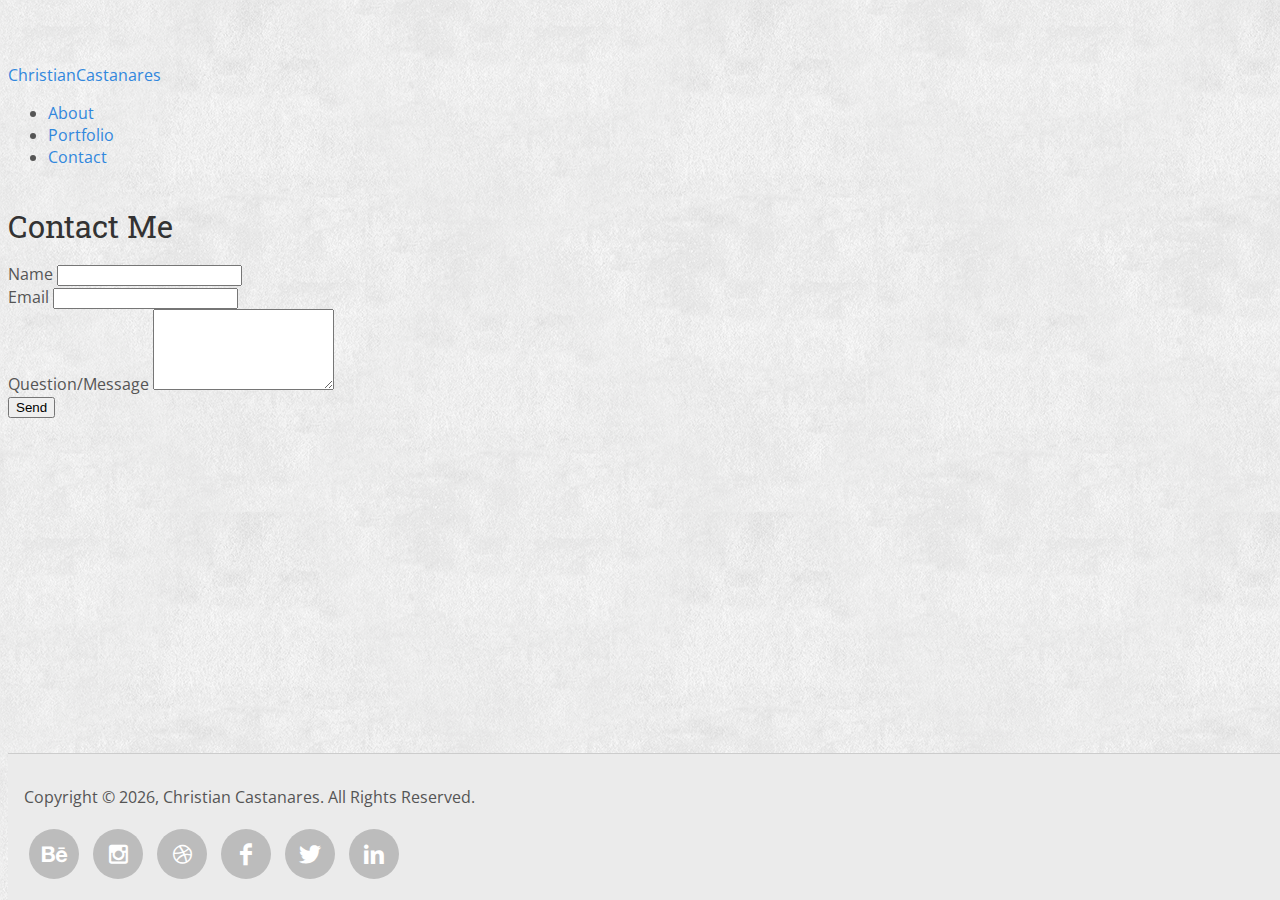
==== contact.html @ 137ad4ee "adding initial files with bootstrap css" ====
<!DOCTYPE html>
<html lang="en">
<head>
    <meta charset="utf-8">
    <meta http-equiv="X-UA-Compatible" content="IE=edge">
    <title>Basic Portfolio | Contact</title>
    <meta name="viewport" content="width=device-width, initial-scale=1">
    <link rel="shortcut icon" type="image/x-icon" href="assets/images/profile-image.png">
    <link type="text/css" rel="stylesheet" href="https://fonts.googleapis.com/css?family=Open+Sans:400,600,700|Roboto+Slab:300,400,700">
    <link rel="stylesheet" type="text/css" media="screen" href="assets/css/style.css">
</head>
<body>
<header id="header-wrapper" class="wrap">
    <div class="container">
        <div class="col-lg-10 centered">
            <a class="logo" href="index.html">ChristianCastanares</a>
            <nav class="nav">
                <ul>
                    <li class="nav-item"><a class="nav-link" href="index.html">About</a></li>
                    <li class="nav-item"><a class="nav-link" href="portfolio.html">Portfolio</a></li>
                    <li class="nav-item"><a class="nav-link" href="contact.html">Contact</a></li>
                </ul>
            </nav>
        </div>
    </div>
</header>

<main>
    <div class="container">
        <article class="col-lg-10 centered">
            <div class="box">
                <h1 class="head h2">Contact Me</h1>
                <form action="#">
                    <div class="form_row block">
                        <label for="name">Name</label>
                        <input id="name" class="input" maxlength="80" name="name" size="20" type="text">
                    </div>
                    <div class="form_row block">
                        <label for="email">Email</label>
                        <input id="email" class="input" maxlength="80" name="name" size="20" type="email">
                    </div>
                    <div class="form_row block textarea">
                        <label for="message">Question/Message</label>                            <textarea id="message" class="input" name="description" rows="5"></textarea>
                    </div>
                    <div class="form_row field button">
                        <input id="send" type="submit" value="Send" name="send">
                    </div>
                </form>
            </div>
        </article>
    </div>
</main>

<footer>
    <div class="container">
        <div class="col-lg-10 centered">
            <p class="copyright center">Copyright &#169; <script id="year_display">var y=new Date().getFullYear();var s=document.getElementById("year_display");s.parentNode.replaceChild(document.createTextNode(y),s);</script>, Christian Castanares. All Rights Reserved.</p>
            <p class="center">
                <a class="social behance" href="https://www.behance.net/xtianares" title="Follow me in Behance+"><span class="icon-behance"></span></a>
                <a class="social instagram" href="https://www.instagram.com/xtianares" title="Follow me in Instagram"><span class="icon-instagram"></span></a>
                <a class="social dribbble" href="https://dribbble.com/xtianares" title="Follow me in Dribbble"><span class="icon-dribbble"></span></a>
                <a class="social facebook" href="https://www.facebook.com/xtianCastanares" title="Like me in Facebook"><span class="icon-facebook"></span></a>
                <a class="social twitter" href="https://twitter.com/xtianares" title="Follow me in Twitter"><span class="icon-twitter"></span></a>
                <a class="social linkedin" href="https://www.linkedin.com/in/xtianares" title="Connect with me in LinkedIn"><span class="icon-linkedin"></span></a>
            </p>
        </div>
    </div>
</footer>

<script src="https://ajax.googleapis.com/ajax/libs/jquery/3.3.1/jquery.min.js"></script>
<script src="assets/js/main.js"></script>

</body>
</html>
---- assets/css/style.css ----
/* ----------------------------------------------------------------------------
    Typography
----------------------------------------------------------------------------- */
h1, h2, h3, h4, h5 {
    /*margin: 25px 0 15px 0;*/
    margin: 1.2em 0 0.5em 0;
    padding: 0;
    color: #333333;
    font-family: 'Roboto Slab', 'Open Sans', 'Trebuchet MS', Verdana, Arial, Helvetica, sans-serif;
    font-weight: 400 !important;
    text-rendering: optimizeLegibility;
    line-height: 1.4;
}
h1, .h1 { font-size: 1.602em; margin-top: 0; }
h2, .h2 { font-size: 1.424em; }
h3, .h3 { font-size: 1.266em; }
h4, .h4 { font-size: 1.125em; }
h5, .h5 { font-size: 1em; }
h1 a, h2 a, h3 a, h4 a, h5 a, h6 a { color: #3187DD; }
a { color: #3187DD; text-decoration: none; outline: none !important; }
a:hover, a:active { /*text-decoration: underline;*/ border-width: 0 0 1px 0; border-style: dotted; -webkit-tap-highlight-color: rgba(0,0,0,0); }
a[href^="tel:"] { color: inherit; border: 0; }
a.img:hover, a.img:active { text-decoration: none; border: 0; }

@media (min-width: 48em) { /* Medium devices (tablets, 768px and up) */
    h1, .h1 { font-size: 1.8em; }
    h2, .h2 { font-size: 1.55em; }
    h3, .h3 { font-size: 1.32em; }
    h4, .h4 { font-size: 1.125em; }
    h5, .h5 { font-size: 1em; }
}
@media (min-width: 62em) { /* Large devices (desktops, 992px and up) */
    h1, .h1 { font-size: 2.074em; }
    h2, .h2 { font-size: 1.728em; }
    h3, .h3 { font-size: 1.44em; }
    h4, .h4 { font-size: 1.2em; }
    h5, .h5 { font-size: 1.1em; }
}
@media (min-width: 75em) { /* Extra large devices (large desktops, 1200px and up) */
    h1, .h1 { font-size: 2.441em; }
    h2, .h2 { font-size: 1.953em; }
    h3, .h3 { font-size: 1.563em; }
    h4, .h4 { font-size: 1.25em; }
    h5, .h5 { font-size: 1.1em; }
}

/* ----------------------------------------------------------------------------
    Font Icons
----------------------------------------------------------------------------- */
@font-face {
    font-family: 'icons';
    src: url('../font/icons.eot?24804043');
    src: url('../font/icons.eot?24804043#iefix') format('embedded-opentype'),
         url('../font/icons.woff?24804043') format('woff'),
         url('../font/icons.ttf?24804043') format('truetype'),
         url('../font/icons.svg?24804043#icon') format('svg');
    font-weight: normal;
    font-style: normal;
}
[class^="icon-"]:before, [class*=" icon-"]:before {
    font-family: "icons";
    font-style: normal;
    font-weight: normal;
    speak: none;
    display: inline-block;
    text-decoration: inherit;
    width: 1em;
    margin-right: .2em;
    text-align: center;
    /* opacity: .8; */
    /* For safety - reset parent styles, that can break glyph codes*/
    font-variant: normal;
    text-transform: none;
    /* fix buttons height, for twitter bootstrap */
    line-height: 1em;
    /* Animation center compensation - margins should be symmetric */
    /* remove if not needed */
    margin-left: .2em;
    /* you can be more comfortable with increased icons size */
    /* font-size: 120%; */
    /* Font smoothing. That was taken from TWBS */
    /*-webkit-font-smoothing: antialiased;
    -moz-osx-font-smoothing: grayscale;*/
    /* Uncomment for 3D effect */
    /* text-shadow: 1px 1px 1px rgba(127, 127, 127, 0.3); */
}
.icon-dribbble:before { content: '\e801'; }
.icon-instagram:before { content: '\e802'; }
.icon-behance:before { content: '\e803'; }
.icon-linkedin:before { content: '\e804'; }
.icon-facebook:before { content: '\e805'; }
.icon-twitter:before { content: '\e806'; }
.icon-gplus:before { content: '\e807'; }
.icon-pinterest:before { content: '\e808'; }
.icon-tumblr:before { content: '\e809'; }
.icon-down:before { content: '\e810'; }
.icon-left:before { content: '\e811'; }
.icon-right:before { content: '\e812'; }
.icon-up:before { content: '\e813'; }
.icon-left-small:before { content: '\e814'; }
.icon-right-small:before { content: '\e815'; }
.icon-up-small:before { content: '\e816'; }
.icon-down-small:before { content: '\e817'; }
.icon-down-thin:before { content: '\e818'; }
.icon-left-thin:before { content: '\e819'; }
.icon-right-thin:before { content: '\e820'; }
.icon-up-thin:before { content: '\e821'; }
.icon-down-arrow:before { content: '\e822'; }
.icon-left-arrow:before { content: '\e823'; }
.icon-right-arrow:before { content: '\e824'; }
.icon-up-arrow:before { content: '\e825'; }
.icon-menu:before { content: '\e826'; }
.icon-home:before { content: '\e827'; }
.icon-lock:before { content: '\e828'; }
.icon-phone:before { content: '\e829'; }
.icon-chat:before { content: '\e830'; }
.icon-mail:before { content: '\e831'; }
.icon-comment:before { content: '\e832'; }
.icon-at:before { content: '\e833'; }
.icon-star:before { content: '\e834'; }
.icon-search:before { content: '\e835'; }
.icon-zoom:before { content: '\e836'; }
.icon-cog:before { content: '\e837'; }
.icon-link:before { content: '\e838'; }
.icon-share:before { content: '\e839'; }
.icon-check:before { content: '\e840'; }
.icon-cancel:before { content: '\e841'; }
.icon-plus:before { content: '\e842'; }
.icon-minus:before { content: '\e843'; }
.icon-close:before { content: '\e844'; }
.icon-user:before { content: '\e845'; }
.icon-spinner:before { content: '\e846'; }

a.social {
    display: inline-block;
    height: 50px;
    width: 50px;
    margin: 5px;
    color: #fff !important;
    background-color: #ccc;
    background-color: rgba(0,0,0,0.20);
    font-size: 22px;
    text-align: center;
    overflow: hidden;
    vertical-align: middle;
    border: 0 !important;
    border-radius: 30px;
    transition: all 0.15s linear 0s;
}
a.social [class^="icon-"]:before {
    display: block;
    margin: 0;
    padding: 0;
    width: 100%;
    height: 100%;
    text-align: center;
    line-height: 50px;
}
a.social:hover, a.social:active {
    font-size: 24px;
    border-radius: 4px;
    /*transform: rotate(360deg);*/
    -webkit-tap-highlight-color: rgba(0,0,0,0);
}
a.social.dribbble:hover, a.social.dribbble:active { background-color: #EA4C89; }
a.social.instagram:hover, a.social.instagram:active { background-color: #49789D; }
a.social.behance:hover, a.social.behance:active { background-color: #1769FF; }
a.social.facebook:hover, a.social.facebook:active { background-color: #3f5495; }
a.social.twitter:hover, a.social.twitter:active { background-color: #5d87c4; }
a.social.linkedin:hover, a.social.linkedin:active { background-color: #2575b2; }
a.social.gplus:hover, a.social.gplus:active { background-color: #cc4436; }
a.social.pinterest:hover, a.social.pinterest:active { background-color: #c2142f; }
a.social.tumblr:hover, a.social.tumblr:active { background-color: #529ECC; }

/* ----------------------------------------------------------------------------
    Project Styles
----------------------------------------------------------------------------- */
html {
    min-height: 100%;
    position: relative;
}
body {
    padding-bottom: 130px;
    padding-top: 3.5rem;
    font-family: 'Open Sans', 'Trebuchet MS', Verdana, Arial, Helvetica, sans-serif;
    text-rendering: optimizeLegibility;
    color: #555555;
    background: #ebebeb url(../images/bg.png) repeat 0 0;
}
.navbar {
    background-color: #56A8E3;
    background: linear-gradient(15deg, #23A6D5, #23D5AB);
    box-shadow: 0 1px 3px 0 rgba(0, 0, 0, .2);
}
.card-title {
    padding-bottom: 15px;
    border-bottom: 1px dotted #ccc;
}
main {
    padding-top: 20px;
    padding-bottom: 20px;
}

.profile-image {
    float: left;
    margin-right: 25px;
    margin-bottom: 5px;
    overflow: hidden;
}
.portfolio {
    margin: 0 -15px;
    padding: 0;
    display: flex;
    flex-wrap: wrap;
    list-style: none;
}
.portfolio li {
    position: relative;
    margin: 15px;
    padding: 0;
    width: 100%;
    border-radius: 4px;
    overflow: hidden;
}
.portfolio li a {
    color: #333;
    border: 0 !important;
}
.portfolio li img {
    display: block;
    width: 100%;
    max-width: auto;
    transition: transform .2s; /* Animation */
}
.portfolio li a:hover img {
    transform: scale(1.2);
}

.portfolio li .portfolio-title {
    width: 100%;
    padding: 5px;
    position: absolute;
    text-align: center;
    background: rgba(255,255,255,.8);
    bottom: 10px;
}

footer {
    width: 100%;
    position: absolute;
    bottom: 0;
    padding: 1rem;
    padding-bottom: 0;
    background-color: #ebebeb;
    border-top: 1px solid #ccc;
}

/* ----------------------------------------------------------------------------
    Page Media Queries
----------------------------------------------------------------------------- */
// Small devices (landscape phones, 576px and up)
@media (min-width: 576px) {
    .container-fluid.but-fixed {
        padding-left: 30px;
        padding-right: 30px;
    }
}

// Medium devices (tablets, 768px and up)
@media (min-width: 768px) {
    .portfolio li {
        position: relative;
        margin: 15px;
        padding: 0;
        width: calc(50% - 30px);
    }

}

// Large devices (desktops, 992px and up)
@media (min-width: 992px) {
    .portfolio li {
        width: calc(33.33% - 30px);
    }

}

// Extra large devices (large desktops, 1200px and up)
@media (min-width: 1200px) {
    h1, .h1 { font-size: 2.441em; }
    h2, .h2 { font-size: 1.953em; }
    h3, .h3 { font-size: 1.563em; }
    h4, .h4 { font-size: 1.25em; }
    h5, .h5 { font-size: 1.1em; }

}
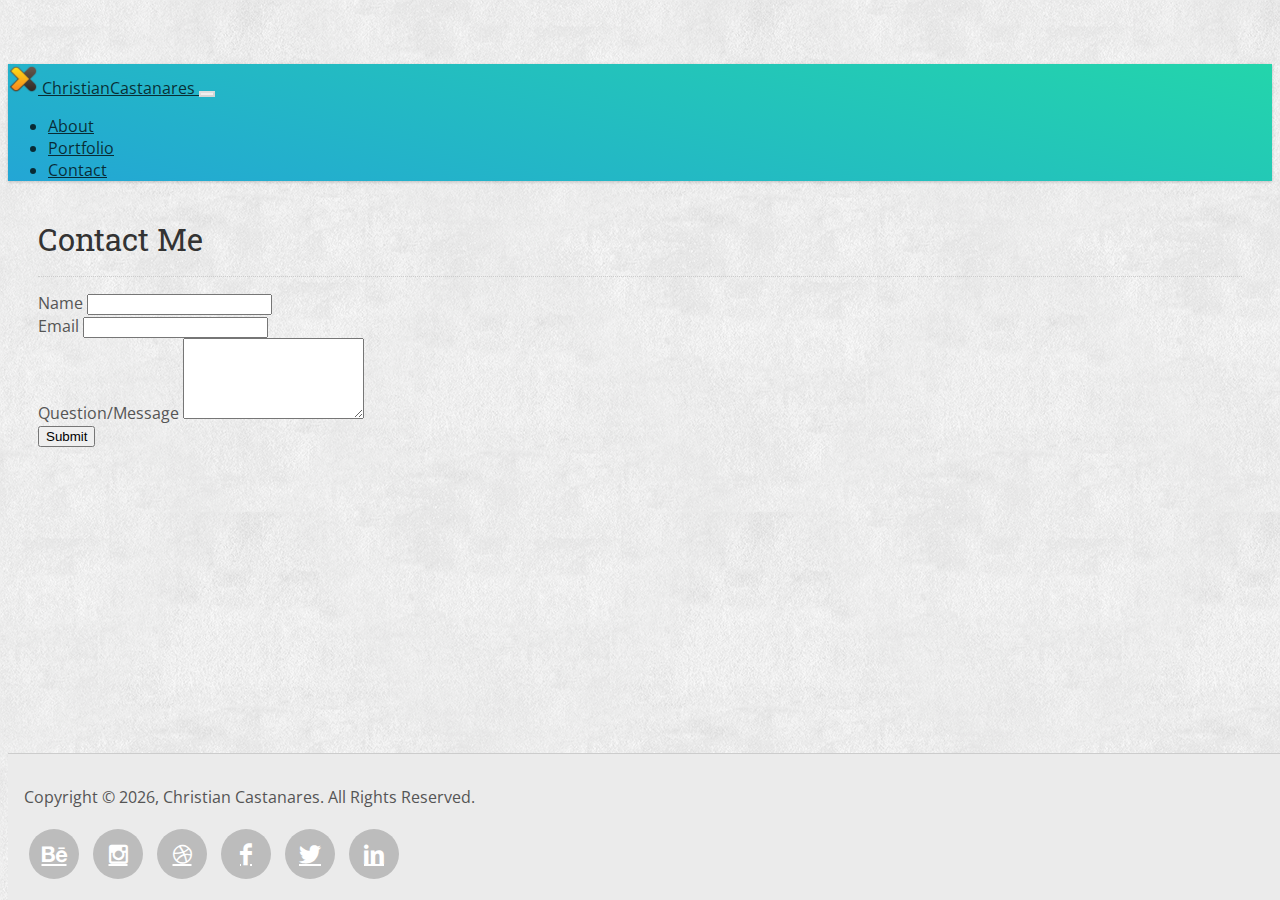
==== commit ced597f9: "contact page styled, addede easter egg to index.html" ====
--- a/contact.html
+++ b/contact.html
@@ -6,68 +6,87 @@
     <title>Basic Portfolio | Contact</title>
     <meta name="viewport" content="width=device-width, initial-scale=1">
     <link rel="shortcut icon" type="image/x-icon" href="assets/images/profile-image.png">
+    <!-- Bootstrap CSS -->
+    <link rel="stylesheet" href="https://stackpath.bootstrapcdn.com/bootstrap/4.1.3/css/bootstrap.min.css" integrity="sha384-MCw98/SFnGE8fJT3GXwEOngsV7Zt27NXFoaoApmYm81iuXoPkFOJwJ8ERdknLPMO" crossorigin="anonymous">
+
     <link type="text/css" rel="stylesheet" href="https://fonts.googleapis.com/css?family=Open+Sans:400,600,700|Roboto+Slab:300,400,700">
     <link rel="stylesheet" type="text/css" media="screen" href="assets/css/style.css">
 </head>
 <body>
-<header id="header-wrapper" class="wrap">
-    <div class="container">
-        <div class="col-lg-10 centered">
-            <a class="logo" href="index.html">ChristianCastanares</a>
-            <nav class="nav">
-                <ul>
+<header id="header-wrapper" class="clearfix">
+    <div class="container-fluid">
+        <nav class="navbar navbar-expand-md navbar-dark fixed-top bg-dark">
+            <a class="navbar-brand" href="index.html">
+                <img src="assets/images/xtianares.png" width="30" height="30" class="d-inline-block align-middle" alt="xtian">
+                <span class="brand-name d-inline-block align-middle">ChristianCastanares</span>
+            </a>
+            <button class="navbar-toggler" type="button" data-toggle="collapse" data-target="#navbarCollapse" aria-controls="navbarCollapse" aria-expanded="false" aria-label="Toggle navigation"><span class="navbar-toggler-icon"></span></button>
+            <div class="collapse navbar-collapse" id="navbarCollapse">
+                <ul class="navbar-nav ml-auto">
                     <li class="nav-item"><a class="nav-link" href="index.html">About</a></li>
                     <li class="nav-item"><a class="nav-link" href="portfolio.html">Portfolio</a></li>
                     <li class="nav-item"><a class="nav-link" href="contact.html">Contact</a></li>
                 </ul>
-            </nav>
-        </div>
+            </div>
+        </nav>
     </div>
-</header>
+</header> <!-- end #header_wrapper -->
 
 <main>
-    <div class="container">
-        <article class="col-lg-10 centered">
-            <div class="box">
-                <h1 class="head h2">Contact Me</h1>
-                <form action="#">
-                    <div class="form_row block">
-                        <label for="name">Name</label>
-                        <input id="name" class="input" maxlength="80" name="name" size="20" type="text">
+    <div class="container-fluid but-fixed">
+        <div class="row justify-content-center">
+            <article class="col-lg-10 ">
+                <div class="card">
+                    <div class="card-body">
+                        <h1 class="card-title h2 mb-3">Contact Me</h1>
+                        <form action="#">
+                            <div class="form-group">
+                                <label for="name">Name</label>
+                                <input id="name" class="form-control" maxlength="80" name="name" size="20" type="text">
+                            </div>
+                            <div class="form-group">
+                                <label for="email">Email</label>
+                                <input id="email" class="form-control" maxlength="80" name="name" size="20" type="email">
+                            </div>
+                            <div class="form-group">
+                                <label for="message">Question/Message</label>
+                                <textarea id="message" class="form-control" name="description" rows="5"></textarea>
+                            </div>
+                            <div class="form-group">
+                                <button type="submit" class="btn btn-primary">Submit</button>
+                            </div>
+                        </form>
                     </div>
-                    <div class="form_row block">
-                        <label for="email">Email</label>
-                        <input id="email" class="input" maxlength="80" name="name" size="20" type="email">
-                    </div>
-                    <div class="form_row block textarea">
-                        <label for="message">Question/Message</label>                            <textarea id="message" class="input" name="description" rows="5"></textarea>
-                    </div>
-                    <div class="form_row field button">
-                        <input id="send" type="submit" value="Send" name="send">
-                    </div>
-                </form>
-            </div>
-        </article>
+                </div>
+            </article>
+        </div>
     </div>
 </main>
 
 <footer>
-    <div class="container">
-        <div class="col-lg-10 centered">
-            <p class="copyright center">Copyright &#169; <script id="year_display">var y=new Date().getFullYear();var s=document.getElementById("year_display");s.parentNode.replaceChild(document.createTextNode(y),s);</script>, Christian Castanares. All Rights Reserved.</p>
-            <p class="center">
-                <a class="social behance" href="https://www.behance.net/xtianares" title="Follow me in Behance+"><span class="icon-behance"></span></a>
-                <a class="social instagram" href="https://www.instagram.com/xtianares" title="Follow me in Instagram"><span class="icon-instagram"></span></a>
-                <a class="social dribbble" href="https://dribbble.com/xtianares" title="Follow me in Dribbble"><span class="icon-dribbble"></span></a>
-                <a class="social facebook" href="https://www.facebook.com/xtianCastanares" title="Like me in Facebook"><span class="icon-facebook"></span></a>
-                <a class="social twitter" href="https://twitter.com/xtianares" title="Follow me in Twitter"><span class="icon-twitter"></span></a>
-                <a class="social linkedin" href="https://www.linkedin.com/in/xtianares" title="Connect with me in LinkedIn"><span class="icon-linkedin"></span></a>
-            </p>
+    <div class="container-fluid">
+        <div class="row justify-content-center">
+         <div class="col-lg-10 text-center">
+                <p class="copyright">Copyright &#169; <script id="year_display">var y=new Date().getFullYear();var s=document.getElementById("year_display");s.parentNode.replaceChild(document.createTextNode(y),s);</script>, Christian Castanares. All Rights Reserved.</p>
+                <p>
+                    <a class="social behance" href="https://www.behance.net/xtianares" title="Follow me in Behance+"><span class="icon-behance"></span></a>
+                    <a class="social instagram" href="https://www.instagram.com/xtianares" title="Follow me in Instagram"><span class="icon-instagram"></span></a>
+                    <a class="social dribbble" href="https://dribbble.com/xtianares" title="Follow me in Dribbble"><span class="icon-dribbble"></span></a>
+                    <a class="social facebook" href="https://www.facebook.com/xtianCastanares" title="Like me in Facebook"><span class="icon-facebook"></span></a>
+                    <a class="social twitter" href="https://twitter.com/xtianares" title="Follow me in Twitter"><span class="icon-twitter"></span></a>
+                    <a class="social linkedin" href="https://www.linkedin.com/in/xtianares" title="Connect with me in LinkedIn"><span class="icon-linkedin"></span></a>
+                </p>
+            </div>
         </div>
     </div>
 </footer>
 
-<script src="https://ajax.googleapis.com/ajax/libs/jquery/3.3.1/jquery.min.js"></script>
+<!-- Optional JavaScript -->
+<!-- jQuery first, then Popper.js, then Bootstrap JS -->
+<script src="https://code.jquery.com/jquery-3.3.1.slim.min.js" integrity="sha384-q8i/X+965DzO0rT7abK41JStQIAqVgRVzpbzo5smXKp4YfRvH+8abtTE1Pi6jizo" crossorigin="anonymous"></script>
+<script src="https://cdnjs.cloudflare.com/ajax/libs/popper.js/1.14.3/umd/popper.min.js" integrity="sha384-ZMP7rVo3mIykV+2+9J3UJ46jBk0WLaUAdn689aCwoqbBJiSnjAK/l8WvCWPIPm49" crossorigin="anonymous"></script>
+<script src="https://stackpath.bootstrapcdn.com/bootstrap/4.1.3/js/bootstrap.min.js" integrity="sha384-ChfqqxuZUCnJSK3+MXmPNIyE6ZbWh2IMqE241rYiqJxyMiZ6OW/JmZQ5stwEULTy" crossorigin="anonymous"></script>
+
 <script src="assets/js/main.js"></script>
 
 </body>
--- a/assets/css/style.css
+++ b/assets/css/style.css
@@ -17,10 +17,10 @@
 h4, .h4 { font-size: 1.125em; }
 h5, .h5 { font-size: 1em; }
 h1 a, h2 a, h3 a, h4 a, h5 a, h6 a { color: #3187DD; }
-a { color: #3187DD; text-decoration: none; outline: none !important; }
-a:hover, a:active { /*text-decoration: underline;*/ border-width: 0 0 1px 0; border-style: dotted; -webkit-tap-highlight-color: rgba(0,0,0,0); }
+/*a { color: #3187DD; text-decoration: none; outline: none !important; }
+a:hover, a:active { border-width: 0 0 1px 0; border-style: dotted; -webkit-tap-highlight-color: rgba(0,0,0,0); }
 a[href^="tel:"] { color: inherit; border: 0; }
-a.img:hover, a.img:active { text-decoration: none; border: 0; }
+a.img:hover, a.img:active { text-decoration: none; border: 0; }*/
 
 @media (min-width: 48em) { /* Medium devices (tablets, 768px and up) */
     h1, .h1 { font-size: 1.8em; }
@@ -187,11 +187,29 @@
     color: #555555;
     background: #ebebeb url(../images/bg.png) repeat 0 0;
 }
+.container-fluid.but-fixed {
+    max-width: 1230px;
+}
 .navbar {
+    color: rgba(0,0,0,.75);
     background-color: #56A8E3;
     background: linear-gradient(15deg, #23A6D5, #23D5AB);
     box-shadow: 0 1px 3px 0 rgba(0, 0, 0, .2);
 }
+.navbar-dark .navbar-toggler {
+    color: rgba(0,0,0,.5);
+    border-color: rgba(0,0,0,.1);
+}
+.navbar-dark .navbar-brand {
+    color: inherit;
+}
+.navbar-dark .navbar-nav .nav-link {
+    color: rgba(0,0,0,.5);
+    color: inherit;
+}
+.navbar-dark .navbar-nav .nav-link:focus, .navbar-dark .navbar-nav .nav-link:hover {
+    color: rgba(0,0,0,1);
+}
 .card-title {
     padding-bottom: 15px;
     border-bottom: 1px dotted #ccc;
@@ -203,40 +221,43 @@
 
 .profile-image {
     float: left;
+    width: 240px;
+    height: 240px;
+    border-radius: 50%;
     margin-right: 25px;
     margin-bottom: 5px;
+    background-image: url("../images/profile-image-smile.png");
     overflow: hidden;
 }
+.profile-image img {
+    display: block;
+    transition: all .3s;
+}
+.profile-image:hover img {
+    opacity: 0;
+}
 .portfolio {
-    margin: 0 -15px;
-    padding: 0;
-    display: flex;
-    flex-wrap: wrap;
-    list-style: none;
-}
-.portfolio li {
+    margin-bottom: 15px;
     position: relative;
-    margin: 15px;
-    padding: 0;
     width: 100%;
     border-radius: 4px;
     overflow: hidden;
 }
-.portfolio li a {
+.portfolio a {
     color: #333;
     border: 0 !important;
 }
-.portfolio li img {
+.portfolio img {
     display: block;
     width: 100%;
     max-width: auto;
     transition: transform .2s; /* Animation */
 }
-.portfolio li a:hover img {
+.portfolio a:hover img {
     transform: scale(1.2);
 }
 
-.portfolio li .portfolio-title {
+.portfolio .portfolio-title {
     width: 100%;
     padding: 5px;
     position: absolute;
@@ -258,34 +279,24 @@
 /* ----------------------------------------------------------------------------
     Page Media Queries
 ----------------------------------------------------------------------------- */
-// Small devices (landscape phones, 576px and up)
 @media (min-width: 576px) {
     .container-fluid.but-fixed {
         padding-left: 30px;
         padding-right: 30px;
     }
 }
-
-// Medium devices (tablets, 768px and up)
 @media (min-width: 768px) {
-    .portfolio li {
-        position: relative;
-        margin: 15px;
-        padding: 0;
-        width: calc(50% - 30px);
+    .portfolio {
+        margin-bottom: 30px;
     }
 
 }
-
-// Large devices (desktops, 992px and up)
 @media (min-width: 992px) {
     .portfolio li {
         width: calc(33.33% - 30px);
     }
 
 }
-
-// Extra large devices (large desktops, 1200px and up)
 @media (min-width: 1200px) {
     h1, .h1 { font-size: 2.441em; }
     h2, .h2 { font-size: 1.953em; }
